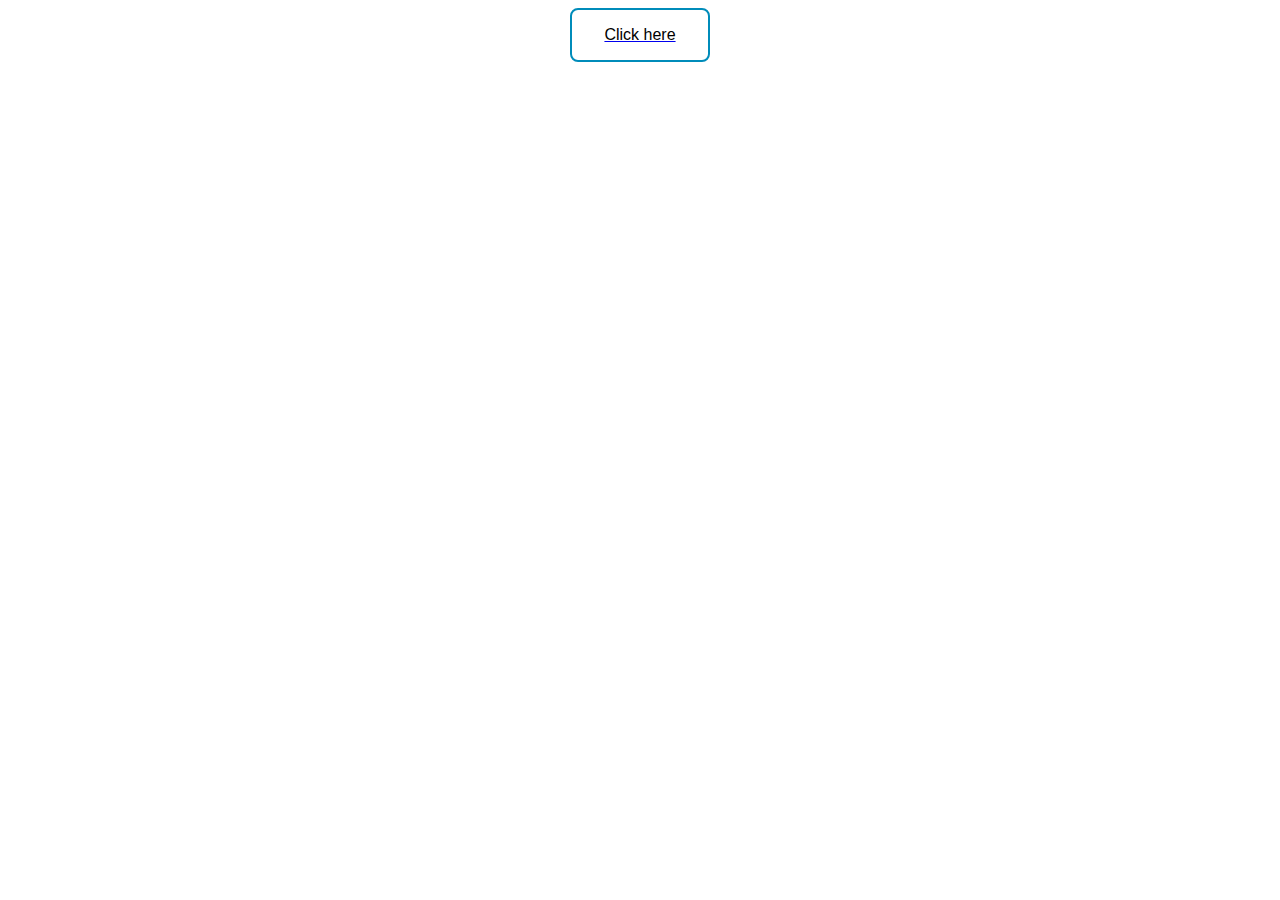
==== cat.html @ 8267aa2c "done its just barebones tho" ====
<!DOCTYPE html>
<html>

<head>
    <link rel="stylesheet" href="/css/catstyles.css">
    <script src="/js/index.js"></script>
</head>

<body>
    <div class="center">
        <div class="id" id="id"></div>
        <div class="url" id="url"></div>
        <div class="image" id="image"></div>
        <a href="cat.html"><button class="button button1">Click here</button></a>
    </div>
</body>

</html>
---- css/catstyles.css ----
.button {
    border: none;
    color: white;
    padding: 16px 32px;
    text-align: center;
    text-decoration: none;
    display: flex;
    font-size: 16px;
    margin: 4px 2px;
    transition-duration: 0.4s;
    cursor: pointer;
}

.button1 {
    position: relative;
    background-color: white;
    color: black;
    border: 2px solid #008CBA;
    border-radius: 8px;
    margin-left: auto;
    margin-right: auto;
}

.button1:hover {
    background-color: #008CBA;
    color: white;
    box-shadow: 0 12px 16px 0 rgba(0, 0, 0, 0.24), 0 17px 50px 0 rgba(0, 0, 0, 0.19);
}


/* hiding divs with useless info */

div.id {
    display: none;
}

div.url {
    display: none;
}
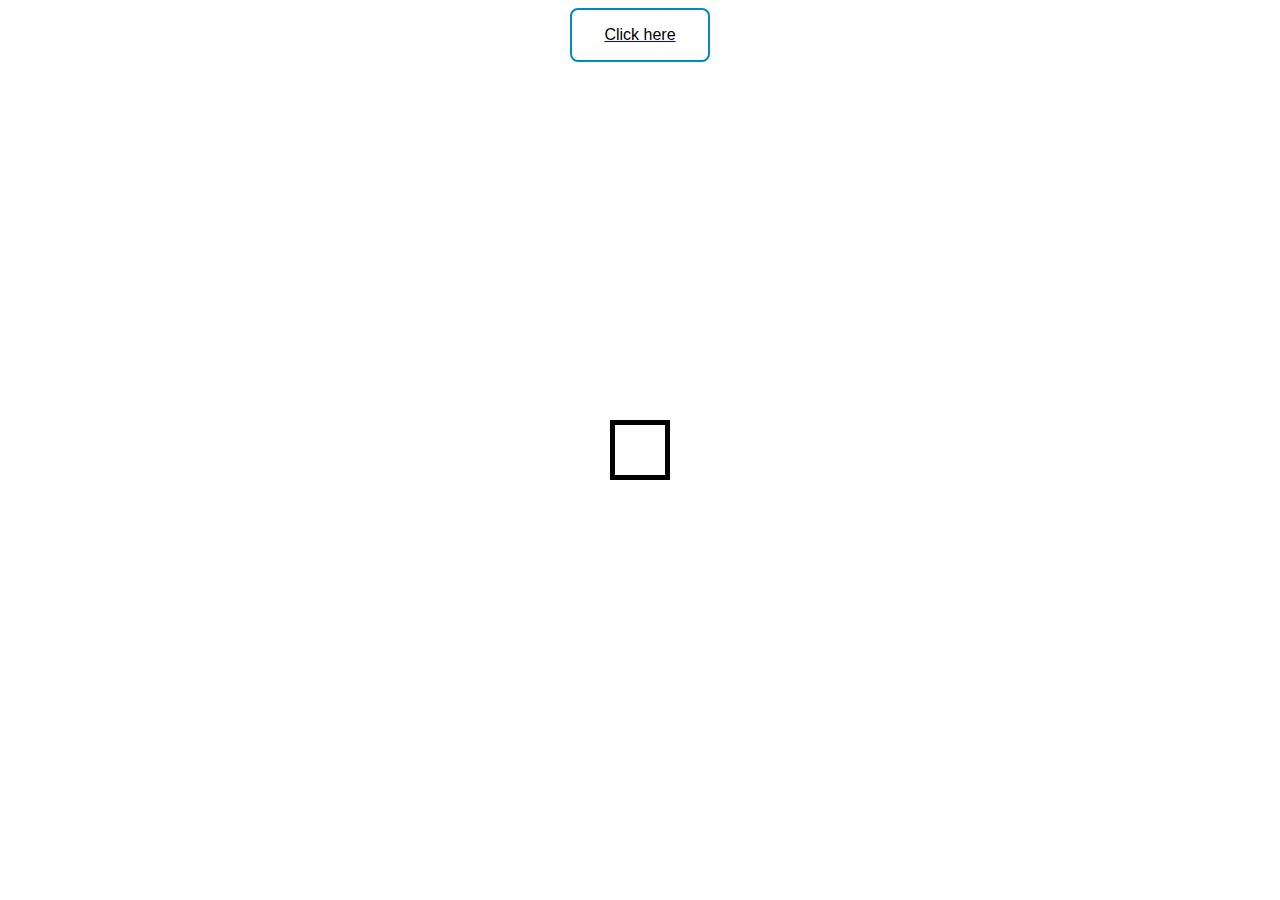
==== commit 29424d2a: "idek bro" ====
--- a/cat.html
+++ b/cat.html
@@ -2,17 +2,17 @@
 <html>
 
 <head>
+    <script src="jquery.js" type="text/javascript"></script>
+    <script src="image-scale.js" type="text/javascript"></script>
+    <script src="/js/index.js"></script>
     <link rel="stylesheet" href="/css/catstyles.css">
-    <script src="/js/index.js"></script>
 </head>
 
 <body>
-    <div class="center">
-        <div class="id" id="id"></div>
-        <div class="url" id="url"></div>
-        <div class="image" id="image"></div>
-        <a href="cat.html"><button class="button button1">Click here</button></a>
-    </div>
+    <div class="id" id="id"></div>
+    <div class="url" id="url"></div>
+    <div class="image" id="image"></div>
+    <a href="cat.html"><button class="button button1">Click here</button></a>
 </body>
 
 </html>--- a/css/catstyles.css
+++ b/css/catstyles.css
@@ -36,4 +36,17 @@
 
 div.url {
     display: none;
+}
+
+.image {
+    border: 5px solid black;
+    max-width: 75%;
+    margin: auto;
+    position: absolute;
+    top: 50%;
+    left: 50%;
+    -ms-transform: translate(-50%, -50%);
+    transform: translate(-50%, -50%);
+    padding: 25px;
+    height: auto;
 }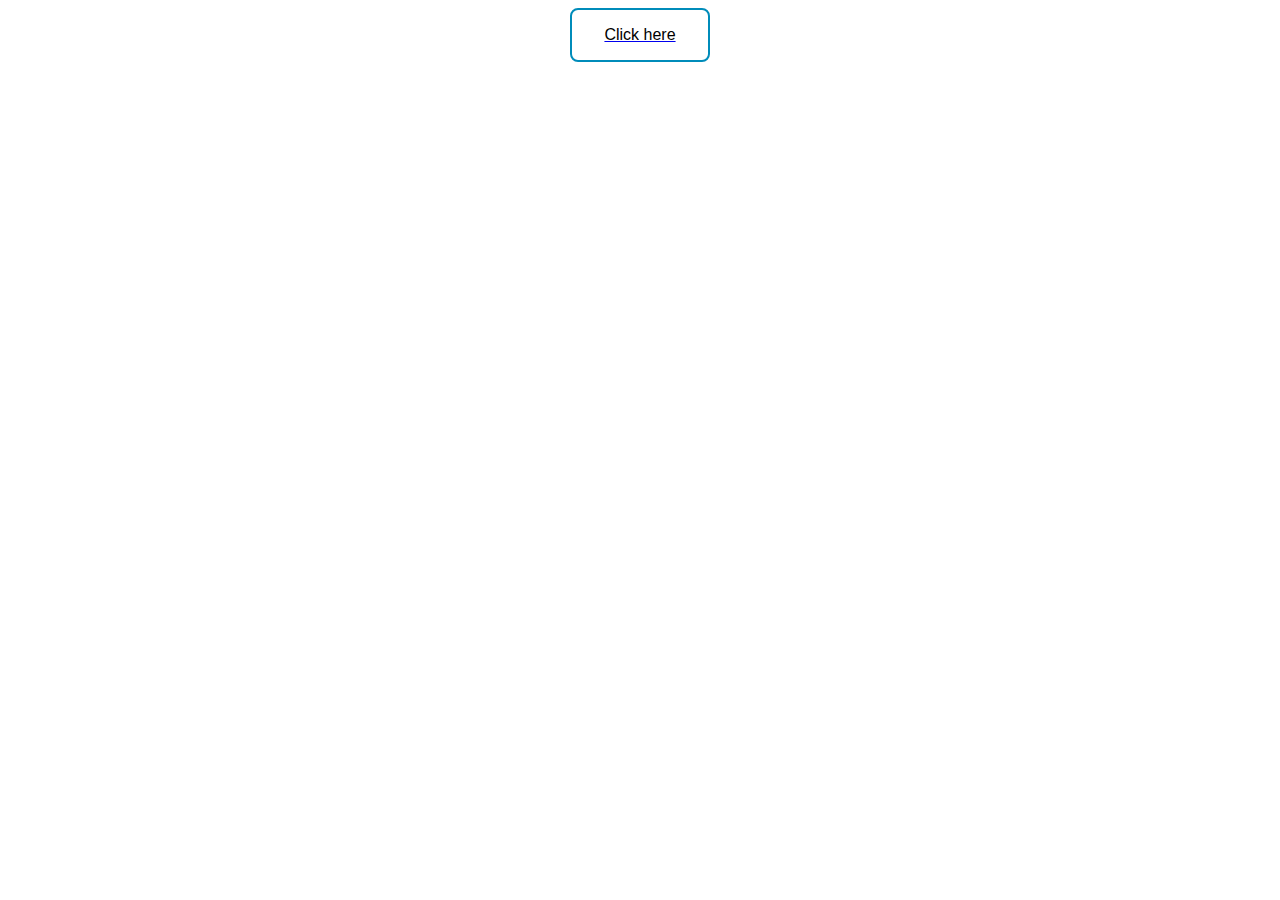
==== commit 5d5c95fa: "idek bro" ====
--- a/cat.html
+++ b/cat.html
@@ -2,16 +2,18 @@
 <html>
 
 <head>
-    <script src="jquery.js" type="text/javascript"></script>
-    <script src="image-scale.js" type="text/javascript"></script>
+    <script src="/js/jquery-3.6.0.js"></script>
     <script src="/js/index.js"></script>
+    <script src="/js/resize.js"></script>
     <link rel="stylesheet" href="/css/catstyles.css">
 </head>
 
 <body>
     <div class="id" id="id"></div>
     <div class="url" id="url"></div>
-    <div class="image" id="image"></div>
+    <div id="viewport">
+        <div class="image" id="image"></div>
+    </div>
     <a href="cat.html"><button class="button button1">Click here</button></a>
 </body>
 
--- a/css/catstyles.css
+++ b/css/catstyles.css
@@ -39,8 +39,6 @@
 }
 
 .image {
-    border: 5px solid black;
-    max-width: 75%;
     margin: auto;
     position: absolute;
     top: 50%;
@@ -48,5 +46,9 @@
     -ms-transform: translate(-50%, -50%);
     transform: translate(-50%, -50%);
     padding: 25px;
-    height: auto;
+}
+
+.viewport {
+    height: 100px;
+    width: 100px;
 }